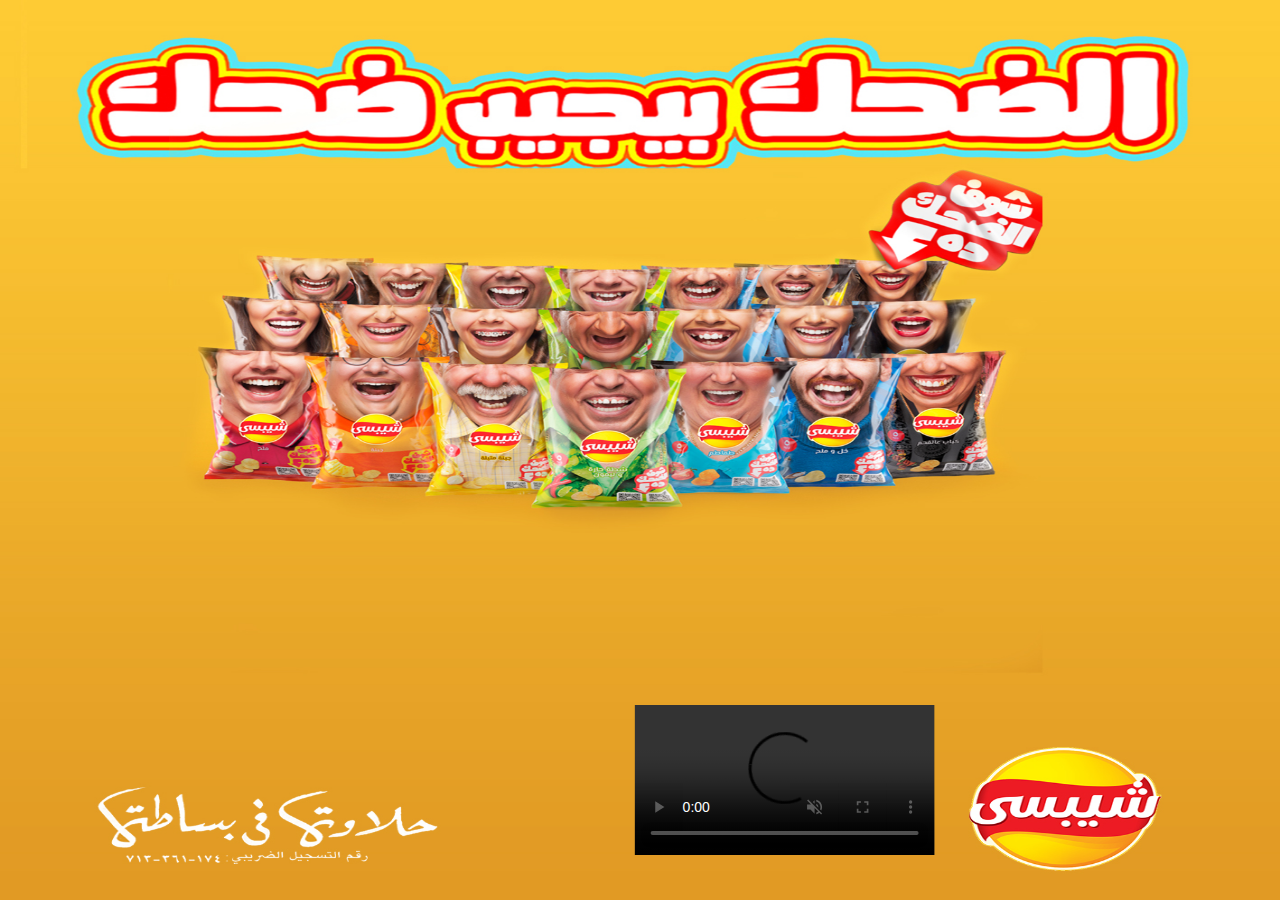
==== check.html @ 7ad9283f "first commit" ====
<!DOCTYPE html>
<html lang="ar" dir="rtl">
   <head>
      <meta
         name="description"
         content="شركه كيميت KMT هي شركه مصرية تاسست عام 2016 وقامت بتنفيذ بعض المشروعات الاعلاميه في مرافق السكة الحديد و مترو انفاق القاهرة الكبرى ذات طابع ثقافي خدمي.
    ويعد مشروع توفير خدمه انترنت مجاني Wi-Fi داخل محطة مصر برمسيس احد وسائل تعظيم خدمات القيمة المضافة لمرفق السكة الحديد وزيادة مواردها وجذب شرائح مختلفه من الجمهور بالاضافه الى تعزيز الصوره العالميه للمحطه وقطاع النقل بصفه عامه امام رواد المحطه من المواطنين والسائحين"
      />
      <meta name="keywords" content="KMT, Wi-Fi, Ramsis Station, Train" />
      <meta name="author" content="KMT Wi-Fi" />

      <meta charset="UTF-8" />
      <meta http-equiv="X-UA-Compatible" content="IE=edge" />
      <meta name="viewport" content="width=device-width, initial-scale=1.0" />
      <link
         rel="apple-touch-icon"
         sizes="57x57"
         href="assets/favicon/apple-icon-57x57.png"
      />
      <link
         rel="apple-touch-icon"
         sizes="60x60"
         href="assets/favicon/apple-icon-60x60.png"
      />
      <link
         rel="apple-touch-icon"
         sizes="72x72"
         href="assets/favicon/apple-icon-72x72.png"
      />
      <link
         rel="apple-touch-icon"
         sizes="76x76"
         href="assets/favicon/apple-icon-76x76.png"
      />
      <link
         rel="apple-touch-icon"
         sizes="114x114"
         href="assets/favicon/apple-icon-114x114.png"
      />
      <link
         rel="apple-touch-icon"
         sizes="120x120"
         href="assets/favicon/apple-icon-120x120.png"
      />
      <link
         rel="apple-touch-icon"
         sizes="144x144"
         href="assets/favicon/apple-icon-144x144.png"
      />
      <link
         rel="apple-touch-icon"
         sizes="152x152"
         href="assets/favicon/apple-icon-152x152.png"
      />
      <link
         rel="apple-touch-icon"
         sizes="180x180"
         href="assets/favicon/apple-icon-180x180.png"
      />
      <link
         rel="icon"
         type="image/png"
         sizes="192x192"
         href="assets/favicon/android-icon-192x192.png"
      />
      <link
         rel="icon"
         type="image/png"
         sizes="32x32"
         href="assets/favicon/favicon-32x32.png"
      />
      <link
         rel="icon"
         type="image/png"
         sizes="96x96"
         href="assets/favicon/favicon-96x96.png"
      />
      <link
         rel="icon"
         type="image/png"
         sizes="16x16"
         href="assets/favicon/favicon-16x16.png"
      />
      <link rel="manifest" href="assets/favicon/manifest.json" />
      <meta name="msapplication-TileColor" content="#ffffff" />
      <meta
         name="msapplication-TileImage"
         content="assets/favicon/ms-icon-144x144.png"
      />
      <meta name="theme-color" content="#ffffff" />
      <title>KMT Wi-Fi</title>
      <link rel="preconnect" href="https://fonts.googleapis.com" />
      <link rel="preconnect" href="https://fonts.gstatic.com" crossorigin />
      <link
         href="https://fonts.googleapis.com/css2?family=Tajawal:wght@500;700&display=swap"
         rel="stylesheet"
      />
      <link rel="stylesheet" href="assets/css/styles.min.css" />
      <script>
         var secondsOne = 30;
         var fooOne;

         function redirectOne() {
            document.location.href =
               "https://mohamedramadan10.github.io/chipsy-kmt-v2/connect.html";
         }

         function updateSecsOne() {
            document.getElementById("secondsOne").innerHTML = secondsOne;
            secondsOne--;
            if (secondsOne == -1) {
               clearInterval(fooOne);
               document.getElementById("secondsOne").innerHTML = "التالي";
               redirectOne();
            }
         }

         function countdownTimer() {
            fooOne = setInterval(function () {
               updateSecsOne();
            }, 1000);
         }

         countdownTimer();
      </script>
   </head>

   <body>
      <div class="banner__one banner__two">
         <div class="images">
            <img src="assets/images/1417X1417 2.jpg" class="lg" alt="" />
            <img src="assets/images/2560X1440 2    .jpg" class="md" alt="" />
            <img src="assets/images/2560X1440 2    .jpg" class="sm" alt="" />
         </div>
         <div class="timer timer__two">
            <span class="time" id="secondsOne">30</span>
         </div>
      </div>
      <div class="video">
         <!-- <script src="https://cdn.speakol.com/widget/js/speakol-widget-v2.js"></script>
         <div class="speakol-widget" id="sp-wi-5942">
            <script>
               (spksdk = window.spksdk || []).push({
                  widget_id: "wi-5942",
                  element: "sp-wi-5942",
               });
            </script> -->
            <video src="assets/videos/Chipsy - Joy - Digital - 30s Cutdown.mp4" autoplay controls muted></video>
         </div>
      </div>
   </body>
</html>
---- assets/css/styles.min.css ----
*{box-sizing:border-box}html,body,div,span,applet,object,iframe,h1,h2,h3,h4,h5,h6,p,blockquote,pre,a,abbr,acronym,address,big,cite,code,del,dfn,em,img,ins,kbd,q,s,samp,small,strike,strong,sub,sup,tt,var,b,u,i,center,dl,dt,dd,ol,ul,li,fieldset,form,label,legend,table,caption,tbody,tfoot,thead,tr,th,td,article,aside,canvas,details,embed,figure,figcaption,footer,header,hgroup,menu,nav,output,ruby,section,summary,time,mark,audio,video{margin:0;padding:0;border:0;font-size:100%;font:inherit;vertical-align:baseline}article,aside,details,figcaption,figure,footer,header,hgroup,menu,nav,section{display:block}body{line-height:1}ol,ul{list-style:none}blockquote,q{quotes:none}blockquote:before,blockquote:after,q:before,q:after{content:"";content:none}table{border-collapse:collapse;border-spacing:0}img,picture,video,canvas,svg{display:block;max-width:100%}body{font-family:"Tajawal",sans-serif;font-weight:600;background:linear-gradient(180deg, #ffcc36, #f4b427, #e19d22);min-height:100vh;display:flex;flex-direction:column;align-items:center;justify-content:center}body.form__page{background:#fff}.container{max-width:1320px;margin:0 auto;padding:0px 30px}.timer{position:absolute;bottom:auto;top:86%;left:50%;transform:translate(-62%, 0);text-align:center;display:inline-block;opacity:0}@media(max-width: 991px){.timer{top:96%;left:50%;transform:translate(-50%, 0)}}.timer.timer__two{bottom:auto;top:90%;left:5%;text-align:center;display:inline-block}.timer.timer__two .time{background-color:#ee1c25}@media(max-width: 991px){.timer.timer__two{left:24%;top:93%}}@media(max-width: 767px){.timer.timer__two{left:18%;top:92%}}.timer .time{min-width:52px;text-align:center;color:#fff;font-size:20px;font-weight:bold;padding:5px 28px;border-radius:10px;background:#fbae15}@media(max-width: 767px){.timer .time{font-size:16px}}.speakol-widget{margin:0 auto;position:absolute;left:5%;bottom:1%;top:auto;width:28%}@media(max-width: 991px){.speakol-widget{left:50%;top:26%;bottom:auto;transform:translate(-50%, 0);width:250px}}@media(max-width: 767px){.speakol-widget{left:50%;top:33%;bottom:auto;transform:translate(-50%, 0);width:95%}}.form{display:flex;align-items:center;min-height:100vh}@media(max-width: 991px){.form{flex-direction:column}}.form .heading__form{margin-bottom:50px}.form .heading__form h1{font-size:1.7rem}.form .left__banner{flex:0 0 33.33333333%;max-width:33.33333333%}@media(max-width: 991px){.form .left__banner{order:1;flex:0 0 100%;max-width:100%;width:100%}}.form .left__banner img{width:100%;height:100%;object-fit:contain}.form .container{flex:0 0 66.66666667%;max-width:66.66666667%;padding:100px}@media(max-width: 991px){.form .container{order:0;flex:0 0 100%;max-width:100%;width:100%;padding:50px 30px}}.form .form__group{margin-bottom:35px}.form .form__group label{display:block;color:#0000008c;font-weight:700;margin-bottom:.5rem}.form .form__control{display:block;width:100%;padding:.75rem;font-size:1rem;font-weight:400;line-height:1.5;color:#212529;background-color:#fff;border:.125rem solid #ced4da;appearance:none;border-radius:.5rem;transition:border-color .15s ease-in-out,box-shadow .15s ease-in-out}.form .form__control:focus{color:#212529;background-color:#fff;border-color:#80a1d1;outline:0;box-shadow:0 0 0 .25rem #fbae15}.form .custom__checkbox input{padding:0;height:initial;width:initial;margin-bottom:0;display:none;cursor:pointer}.form .custom__checkbox label{position:relative;cursor:pointer}.form .custom__checkbox label:before{content:"";-webkit-appearance:none;background-color:rgba(0,0,0,0);border:2px solid #ced4da;box-shadow:0 1px 2pxrgba 0,0,0,.05,inset 0px -15px 10px -12pxrgba 0,0,0,.05;padding:8px;display:inline-block;position:relative;vertical-align:middle;cursor:pointer;margin-left:5px;border-radius:4px}.form .custom__checkbox input:checked+label:after{content:"";display:block;position:absolute;top:3px;right:6px;width:5px;height:9px;border:solid #fff;border-width:0 2px 2px 0;transform:rotate(45deg)}.form .custom__checkbox input:checked+label::before{background:#fbae15}.form a{color:#fbae15;text-decoration:underline}.form .btn{cursor:pointer;width:100%;padding:1rem 1.75rem;font-size:1.25rem;text-transform:uppercase;display:inline-block;font-weight:400;line-height:1.5;text-align:center;text-decoration:none;vertical-align:middle;user-select:none;color:#fff;background-color:#fbae15;border-color:#fbae15;border:.125rem solid transparent;border-radius:.5rem;transition:color .15s ease-in-out,background-color .15s ease-in-out,border-color .15s ease-in-out,box-shadow .15s ease-in-out;font-family:"Tajawal"}.form .btn:hover{color:#fff;background-color:#c08103;border-color:#c08103}.form .btn:focus{color:#fff;background-color:#c08103;border-color:#c08103;box-shadow:0 0 0 .25rem #c08103}.banner__one{position:relative;width:100%;height:100vh}.banner__one .images{position:absolute;top:0;left:0;width:100%;height:100%}.banner__one .images img{width:100%;height:100%;object-fit:fill}.banner__one .images img.lg{display:none}@media(min-width: 992px){.banner__one .images img.lg{display:block}}.banner__one .images img.md{display:none}@media(min-width: 768px)and (max-width: 991px){.banner__one .images img.md{display:block}}.banner__one .images img.sm{display:none}@media(max-width: 767px){.banner__one .images img.sm{display:block}}.banner__one.banner__two .images img{object-fit:fill}.spk-stand-wg.sp-mobile .sp-title-container p{font-size:2vw !important}.spk-stand-wg.sp-mobile.sp-one-item .sp-title-container p{font-size:16px !important}.video{position:absolute;top:auto;bottom:5%;width:36%;left:55%;transform:translate(-50%, 0)}.video.video__two{left:4%}@media(max-width: 991px){.video.video__two{left:50%;bottom:21%;transform:translate(-50%, 0);width:53%}}@media(max-width: 767px){.video.video__two{width:86%}}@media(max-width: 991px){.video{bottom:26%;width:51%;transform:none;left:initial}}@media(max-width: 767px){.video{bottom:auto;top:49%;width:95%}}.heading{position:absolute;top:30%;right:6%;font-size:4rem;color:#fff;text-shadow:4px 2px 0 #ee1c25}@media(max-width: 991px){.heading{right:inherit;width:100%;text-align:center}}@media(max-width: 767px){.heading{font-size:2rem}}/*# sourceMappingURL=styles.min.css.map */
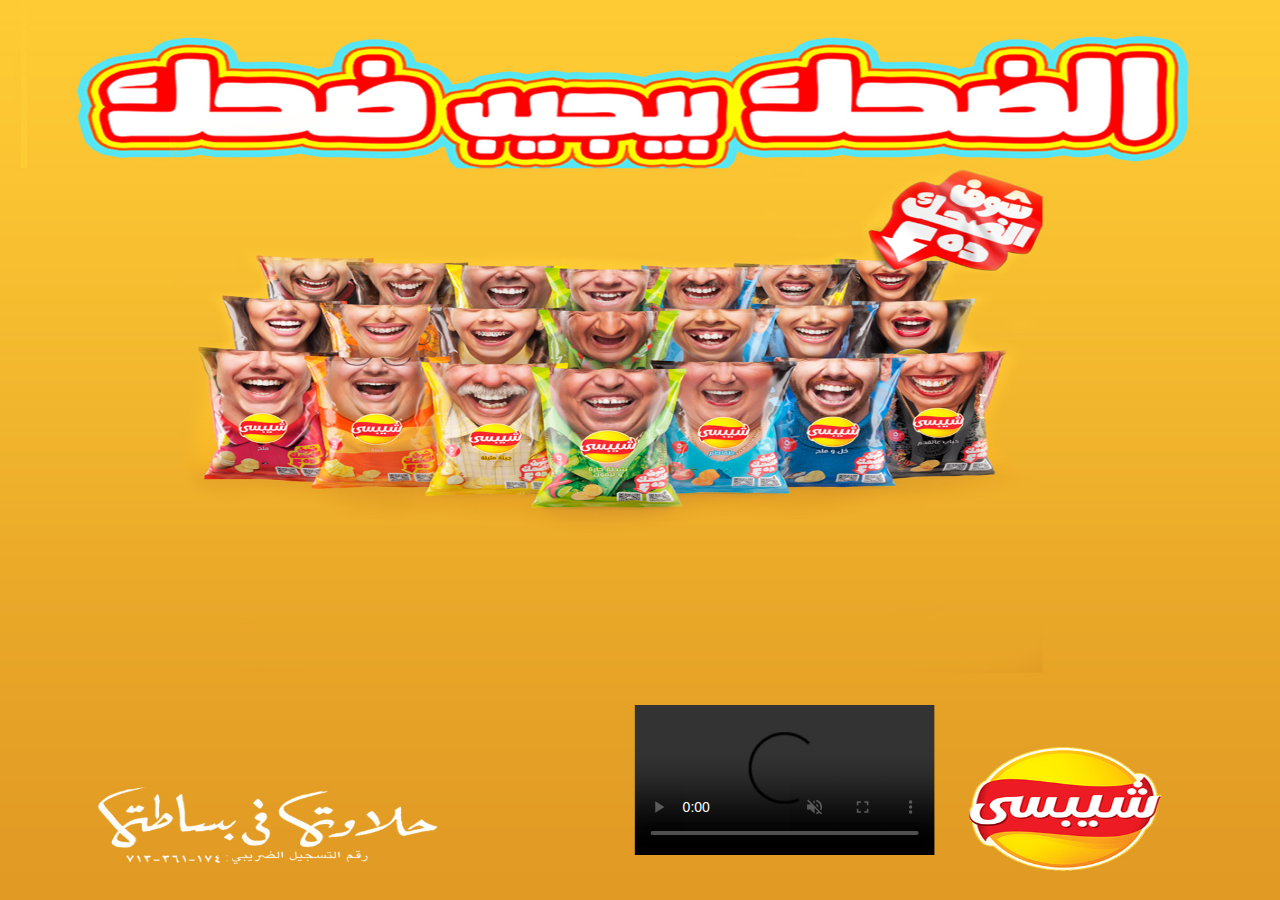
==== commit 99df17cb: "update links" ====
--- a/check.html
+++ b/check.html
@@ -102,7 +102,7 @@
 
          function redirectOne() {
             document.location.href =
-               "https://mohamedramadan10.github.io/chipsy-kmt-v2/connect.html";
+               "https://mohamedramadan10.github.io/chipsy-kmt-v3/connect.html";
          }
 
          function updateSecsOne() {
